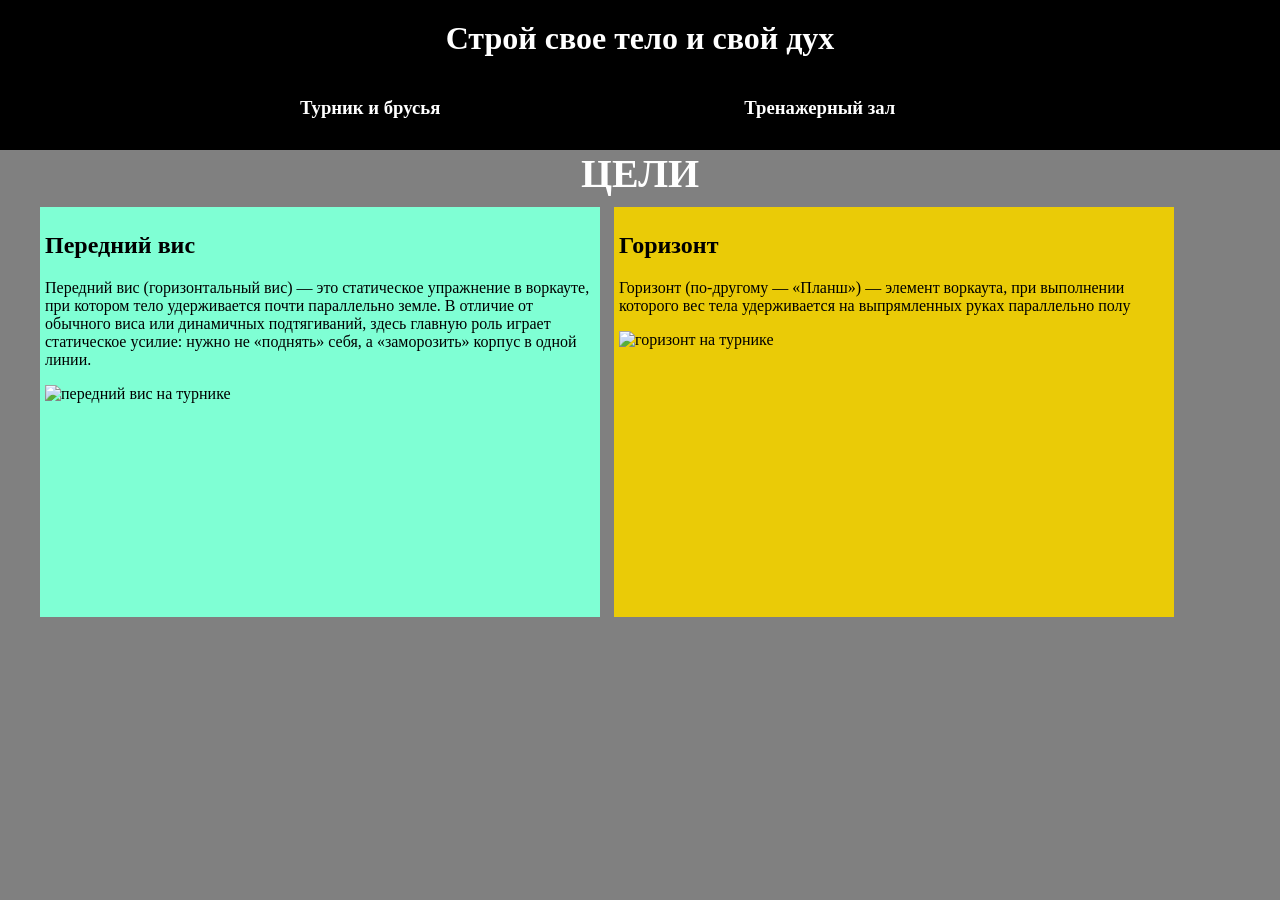
==== index.html @ 01ab5efd "Первый коммит: добавил основную структуру" ====
<!DOCTYPE html>
<html lang="ru">
<head>
    <meta charset="UTF-8">
    <meta name="viewport" content="width=device-width, initial-scale=1.0">
    <title>Workout</title>
    <link rel="stylesheet" href="style.css">
</head> 
<body>
    <header>
        <div>
            <h1 class="main_text">Строй свое тело и свой дух</h1>
            <h3 class="block first">Турник и брусья</h3>
            <h3 class="block second">Тренажерный зал</h3>
        </div>
    </header>
    <h1 class="aim">Цели</h1>
     <section>
        <div class="block el_one">
            <h2>Передний вис</h2>
            <p>Передний вис (горизонтальный вис) — это статическое упражнение в воркауте, при котором тело удерживается почти параллельно земле. В отличие от обычного виса или динамичных подтягиваний, здесь главную роль играет статическое усилие: нужно не «поднять» себя, а «заморозить» корпус в одной линии.</p>
            <img 
                src="https://i.ytimg.com/vi/vXef4preKY4/maxresdefault.jpg" 
                alt="передний вис на турнике">
        </div>
        <div class="block el_two">
            <h2>Горизонт</h2>
            <p>Горизонт (по-другому — «Планш») — элемент воркаута, при выполнении которого вес тела удерживается на выпрямленных руках параллельно полу</p>
            <img 
                src="https://avatars.mds.yandex.net/i?id=636e5fc41e5fd22819e61d1088ec1ee5_l-5470326-images-thumbs&n=13" 
                alt="горизонт на турнике">
        </div>
     </section>   
</body>
</html>
---- style.css ----
h1, h3, header, body {
    margin: 0;
}

header {
    background-color: black;
    color: white;
    padding-top: 20px;
    height: 130px;
}

.main_text {
    text-align: center;
    margin-bottom: 40px;
}

.first {
    margin-left: 300px;
    display: inline-block;
}

.second {
    margin-left: 300px;
    display: inline-block;
}

.el_one {
    width: 550px;
    height: 400px;
    background-color: aquamarine;
    padding: 5px;
    margin-left: 40px;
    margin-top: 10px;
    display: inline-block;
    vertical-align: top
}

.el_one img {
    width: 300px;
    height: 200px;
}

.el_two {
    width: 550px;
    height: 400px;
    background-color: rgb(234, 203, 7);
    padding: 5px;
    margin-left: 10px;
    margin-top: 10px;
    display: inline-block;
    vertical-align: top
}

.el_two img {
    width: 300px;
    height: 200px;
}

body {
    background-color: grey;;
}

.aim {
    text-transform: uppercase;
    font-weight: bold;
    font-size: 40px;
    color: white;
    text-align: center;
}
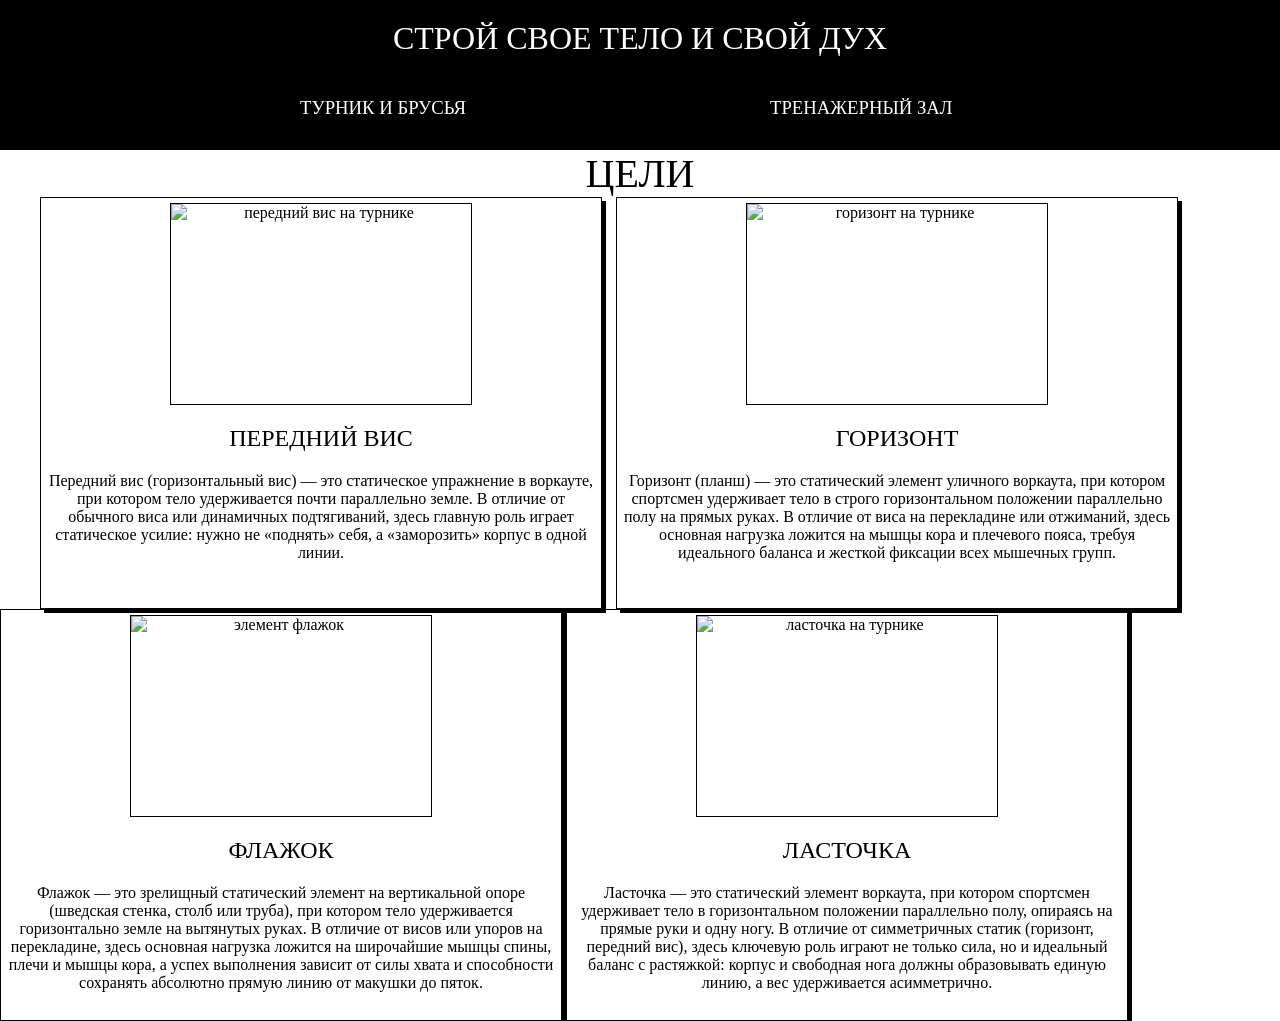
==== commit 92344ca4: "Мой код до исправления" ====
--- a/index.html
+++ b/index.html
@@ -5,30 +5,49 @@
     <meta name="viewport" content="width=device-width, initial-scale=1.0">
     <title>Workout</title>
     <link rel="stylesheet" href="style.css">
+    <link rel="icon" href="https://i.ytimg.com/vi/8jBK0DMCNGU/maxresdefault.jpg">
 </head> 
 <body>
     <header>
         <div>
             <h1 class="main_text">Строй свое тело и свой дух</h1>
-            <h3 class="block first">Турник и брусья</h3>
-            <h3 class="block second">Тренажерный зал</h3>
+            <h3 class="first">Турник и брусья</h3>
+            <h3 class="second">Тренажерный зал</h3>
         </div>
     </header>
     <h1 class="aim">Цели</h1>
      <section>
-        <div class="block el_one">
-            <h2>Передний вис</h2>
-            <p>Передний вис (горизонтальный вис) — это статическое упражнение в воркауте, при котором тело удерживается почти параллельно земле. В отличие от обычного виса или динамичных подтягиваний, здесь главную роль играет статическое усилие: нужно не «поднять» себя, а «заморозить» корпус в одной линии.</p>
+        <div class="block-first">
+            <div class="block el_one">
             <img 
                 src="https://i.ytimg.com/vi/vXef4preKY4/maxresdefault.jpg" 
                 alt="передний вис на турнике">
+            <h2>Передний вис</h2>
+            <p>Передний вис (горизонтальный вис) — это статическое упражнение в воркауте, при котором тело удерживается почти параллельно земле. В отличие от обычного виса или динамичных подтягиваний, здесь главную роль играет статическое усилие: нужно не «поднять» себя, а «заморозить» корпус в одной линии.</p>
         </div>
         <div class="block el_two">
-            <h2>Горизонт</h2>
-            <p>Горизонт (по-другому — «Планш») — элемент воркаута, при выполнении которого вес тела удерживается на выпрямленных руках параллельно полу</p>
             <img 
                 src="https://avatars.mds.yandex.net/i?id=636e5fc41e5fd22819e61d1088ec1ee5_l-5470326-images-thumbs&n=13" 
                 alt="горизонт на турнике">
+            <h2>Горизонт</h2>
+            <p>Горизонт (планш) — это статический элемент уличного воркаута, при котором спортсмен удерживает тело в строго горизонтальном положении параллельно полу на прямых руках. В отличие от виса на перекладине или отжиманий, здесь основная нагрузка ложится на мышцы кора и плечевого пояса, требуя идеального баланса и жесткой фиксации всех мышечных групп.</p>
+        </div>
+        </div class='block-second'>
+            <div>
+                <div class="block el_three">
+                <img 
+                    src="https://avatars.mds.yandex.net/i?id=e8ce292de66520eca6f6d09022e3652b_l-5299794-images-thumbs&n=13" 
+                    alt="элемент флажок">
+                <h2>Флажок</h2>
+                <p>Флажок — это зрелищный статический элемент на вертикальной опоре (шведская стенка, столб или труба), при котором тело удерживается горизонтально земле на вытянутых руках. В отличие от висов или упоров на перекладине, здесь основная нагрузка ложится на широчайшие мышцы спины, плечи и мышцы кора, а успех выполнения зависит от силы хвата и способности сохранять абсолютно прямую линию от макушки до пяток.</p>
+            </div>
+            <div class="block el_four">
+                <img 
+                    src="https://i.pinimg.com/736x/be/af/7f/beaf7f63f8e59738cee5cddb29b7711e.jpg" 
+                    alt="ласточка на турнике">
+                <h2>Ласточка</h2>
+                <p>Ласточка — это статический элемент воркаута, при котором спортсмен удерживает тело в горизонтальном положении параллельно полу, опираясь на прямые руки и одну ногу. В отличие от симметричных статик (горизонт, передний вис), здесь ключевую роль играют не только сила, но и идеальный баланс с растяжкой: корпус и свободная нога должны образовывать единую линию, а вес удерживается асимметрично.</p>
+            </div>
         </div>
      </section>   
 </body>
--- a/style.css
+++ b/style.css
@@ -1,5 +1,26 @@
+/* <!-- * {
+    box-sizing: border-box;
+} */
+
 h1, h3, header, body {
     margin: 0;
+}
+
+.aim {
+    text-transform: uppercase;
+    font-size: 40px;
+    color: black;
+    text-align: center;
+}
+
+h1, h2, h3 {
+    font-family: 'Luminari', fantasy;
+    font-weight: 50;
+    text-transform: uppercase;
+}
+
+p {
+    font-family:  'Sans MS', Comic Sans, cursive;
 }
 
 header {
@@ -24,46 +45,39 @@
     display: inline-block;
 }
 
-.el_one {
+.block {
     width: 550px;
     height: 400px;
-    background-color: aquamarine;
     padding: 5px;
-    margin-left: 40px;
+    display: inline-block;
+    vertical-align: top;
     margin-top: 10px;
-    display: inline-block;
-    vertical-align: top
+    text-align: center;
+    border: 1px solid black;
+    box-shadow: 4px 4px 0 black;
+    margin: auto;
 }
 
-.el_one img {
-    width: 300px;
-    height: 200px;
+.block-first {
+    display: inline-block;
+}
+
+.block-second {
+    display: inline-block;
+}
+
+.el_one {
+    margin-left: 40px;
 }
 
 .el_two {
-    width: 550px;
-    height: 400px;
-    background-color: rgb(234, 203, 7);
-    padding: 5px;
     margin-left: 10px;
-    margin-top: 10px;
-    display: inline-block;
-    vertical-align: top
 }
 
-.el_two img {
+img {
     width: 300px;
     height: 200px;
-}
-
-body {
-    background-color: grey;;
-}
-
-.aim {
-    text-transform: uppercase;
-    font-weight: bold;
-    font-size: 40px;
-    color: white;
-    text-align: center;
+    display: block;
+    margin: auto;
+    border: 1px solid black;
 }
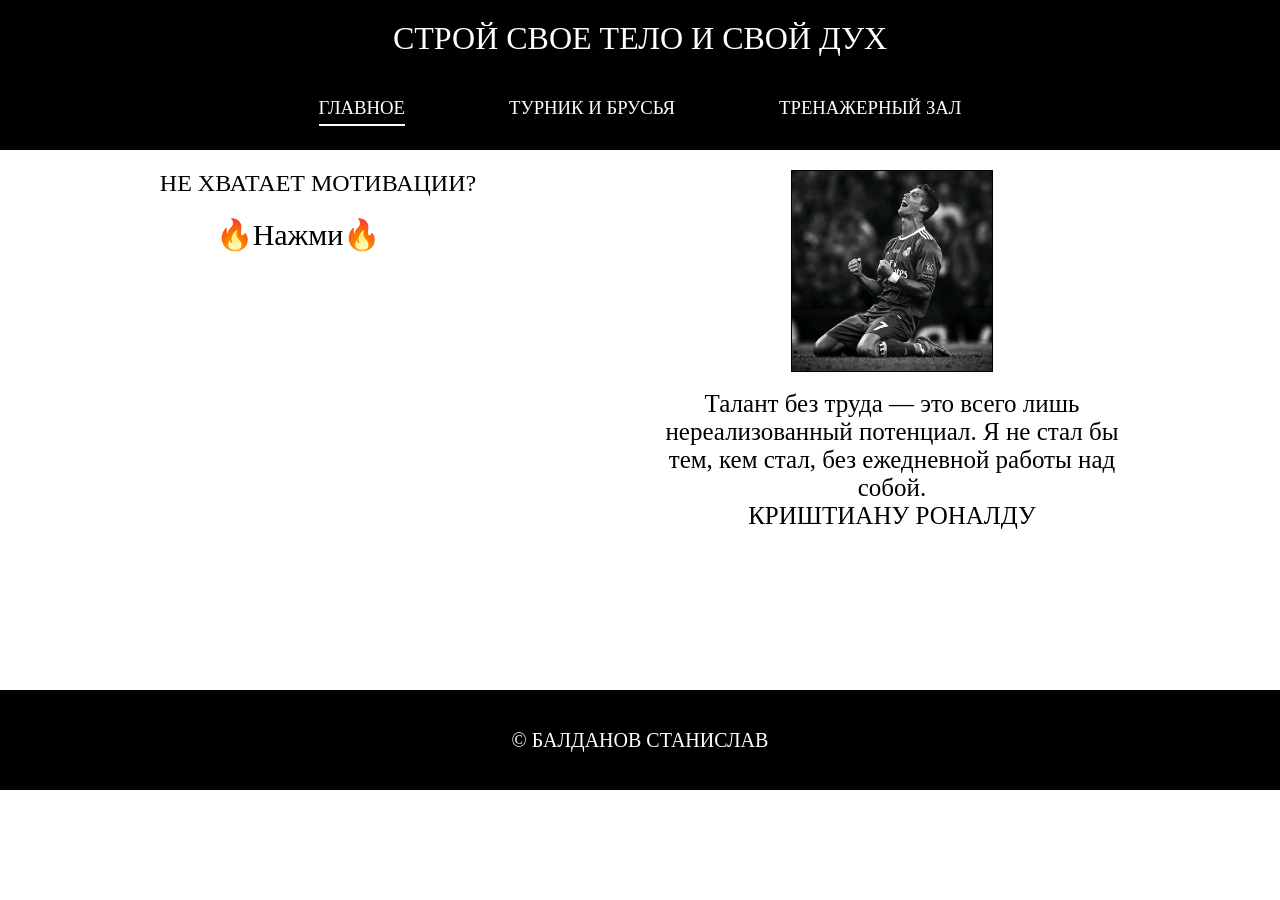
==== commit 702d5371: "финальная версия" ====
--- a/index.html
+++ b/index.html
@@ -3,52 +3,34 @@
 <head>
     <meta charset="UTF-8">
     <meta name="viewport" content="width=device-width, initial-scale=1.0">
-    <title>Workout</title>
+    <title>Sport</title>
     <link rel="stylesheet" href="style.css">
     <link rel="icon" href="https://i.ytimg.com/vi/8jBK0DMCNGU/maxresdefault.jpg">
 </head> 
 <body>
     <header>
         <div>
-            <h1 class="main_text">Строй свое тело и свой дух</h1>
-            <h3 class="first">Турник и брусья</h3>
-            <h3 class="second">Тренажерный зал</h3>
+            <h1 class="title">Строй свое тело и свой дух</h1>
+            <h3 class="main-page" style="border-bottom: 2px solid white; padding-bottom: 5px;">Главное</h3>
+            <h3 class="workout-page"><a href="street-workout.html">Турник и брусья</a></h3>
+            <h3 class="gym-page"><a href="gym.html">Тренажерный зал</a></h3>
         </div>
     </header>
-    <h1 class="aim">Цели</h1>
-     <section>
-        <div class="block-first">
-            <div class="block el_one">
-            <img 
-                src="https://i.ytimg.com/vi/vXef4preKY4/maxresdefault.jpg" 
-                alt="передний вис на турнике">
-            <h2>Передний вис</h2>
-            <p>Передний вис (горизонтальный вис) — это статическое упражнение в воркауте, при котором тело удерживается почти параллельно земле. В отличие от обычного виса или динамичных подтягиваний, здесь главную роль играет статическое усилие: нужно не «поднять» себя, а «заморозить» корпус в одной линии.</p>
+
+    <section class="advice">
+        <div class="motivation-question">
+            <h1 class="motivation-title">Не хватает мотивации?</h1>
+            <div class="button">🔥Нажми🔥</div>
         </div>
-        <div class="block el_two">
-            <img 
-                src="https://avatars.mds.yandex.net/i?id=636e5fc41e5fd22819e61d1088ec1ee5_l-5470326-images-thumbs&n=13" 
-                alt="горизонт на турнике">
-            <h2>Горизонт</h2>
-            <p>Горизонт (планш) — это статический элемент уличного воркаута, при котором спортсмен удерживает тело в строго горизонтальном положении параллельно полу на прямых руках. В отличие от виса на перекладине или отжиманий, здесь основная нагрузка ложится на мышцы кора и плечевого пояса, требуя идеального баланса и жесткой фиксации всех мышечных групп.</p>
+        <div class="motivation-card">
+            <img class="image" src="изображения для сайта/javascript-photo/роналду.jpg">
+            <br><span class="phrase">Талант без труда — это всего лишь нереализованный потенциал. Я не стал бы тем, кем стал, без ежедневной работы над собой.</span>
+            <br><span class="author">Криштиану Роналду</span>
         </div>
-        </div class='block-second'>
-            <div>
-                <div class="block el_three">
-                <img 
-                    src="https://avatars.mds.yandex.net/i?id=e8ce292de66520eca6f6d09022e3652b_l-5299794-images-thumbs&n=13" 
-                    alt="элемент флажок">
-                <h2>Флажок</h2>
-                <p>Флажок — это зрелищный статический элемент на вертикальной опоре (шведская стенка, столб или труба), при котором тело удерживается горизонтально земле на вытянутых руках. В отличие от висов или упоров на перекладине, здесь основная нагрузка ложится на широчайшие мышцы спины, плечи и мышцы кора, а успех выполнения зависит от силы хвата и способности сохранять абсолютно прямую линию от макушки до пяток.</p>
-            </div>
-            <div class="block el_four">
-                <img 
-                    src="https://i.pinimg.com/736x/be/af/7f/beaf7f63f8e59738cee5cddb29b7711e.jpg" 
-                    alt="ласточка на турнике">
-                <h2>Ласточка</h2>
-                <p>Ласточка — это статический элемент воркаута, при котором спортсмен удерживает тело в горизонтальном положении параллельно полу, опираясь на прямые руки и одну ногу. В отличие от симметричных статик (горизонт, передний вис), здесь ключевую роль играют не только сила, но и идеальный баланс с растяжкой: корпус и свободная нога должны образовывать единую линию, а вес удерживается асимметрично.</p>
-            </div>
-        </div>
-     </section>   
+    </section>
+
+    <footer class="footer"> <h4>© Балданов Станислав</h4></footer>  
+    <script src="https://code.s3.yandex.net/web-code/smoothly.js"></script>
+    <script src="script.js"></script>  
 </body>
 </html>
--- a/style.css
+++ b/style.css
@@ -1,16 +1,49 @@
-/* <!-- * {
-    box-sizing: border-box;
-} */
+header {
+    background-color: black;
+    color: white;
+    padding-top: 20px;
+    height: 130px;
+    text-align: center;
+}
+
+header a {
+    text-decoration: none;
+    color: white;
+}
+
+.main-page,
+.workout-page,
+.gym-page {
+    display: inline-block;        
+    padding-bottom: 5px;          
+    border-bottom: 2px solid transparent;
+    transition: border-color 0.3s ease;  
+}
+
+.main-page:hover,
+.workout-page:hover,
+.gym-page:hover {
+    border-bottom-color: white; 
+}
+
+.workout-page, .gym-page {
+    margin-left: 100px;
+}
+
+.workout-page a,
+.gym-page a {
+    text-decoration: none;
+    color: white;
+}
+
+.title {
+    text-align: center;
+    margin-bottom: 40px;
+}
+
 
 h1, h3, header, body {
     margin: 0;
-}
-
-.aim {
-    text-transform: uppercase;
-    font-size: 40px;
-    color: black;
-    text-align: center;
 }
 
 h1, h2, h3 {
@@ -19,58 +52,65 @@
     text-transform: uppercase;
 }
 
-p {
+h4 {
+    font-family: 'Luminari', fantasy;
+    font-weight: 50;
+    text-transform: uppercase;
+    color: white;
+    font-size: 20px;
+    margin: auto;
+}
+
+p, span {
     font-family:  'Sans MS', Comic Sans, cursive;
 }
 
-header {
-    background-color: black;
-    color: white;
-    padding-top: 20px;
-    height: 130px;
+span {
+    font-size: 25px;
 }
 
-.main_text {
+.cards-container{
+    padding: 20px;
     text-align: center;
-    margin-bottom: 40px;
+}
+
+.card {
+    width: 500px;
+    height: 450px;
+    display: inline-block;
+    text-align: center;
+    vertical-align: top;
+    margin: 0 20px 30px;
+    padding: 5px;
+    border: 1px solid black;
+    box-shadow: 4px 4px 0 black;
+}
+
+.line-first {
+    display: inline-block;
+    text-align: center;
+}
+
+.line-second {
+    text-align: center;
+    display: inline-block;
 }
 
 .first {
-    margin-left: 300px;
-    display: inline-block;
+    margin-left: 70px;
+    margin-bottom: 50px;
 }
 
 .second {
-    margin-left: 300px;
-    display: inline-block;
+    margin-left: 10px;
+    margin-bottom: 50px;
 }
 
-.block {
-    width: 550px;
-    height: 400px;
-    padding: 5px;
-    display: inline-block;
-    vertical-align: top;
-    margin-top: 10px;
-    text-align: center;
-    border: 1px solid black;
-    box-shadow: 4px 4px 0 black;
-    margin: auto;
+.third {
+    margin-left: 70px;
 }
 
-.block-first {
-    display: inline-block;
-}
-
-.block-second {
-    display: inline-block;
-}
-
-.el_one {
-    margin-left: 40px;
-}
-
-.el_two {
+.fourth {
     margin-left: 10px;
 }
 
@@ -80,4 +120,60 @@
     display: block;
     margin: auto;
     border: 1px solid black;
+}
+
+.advice {
+    text-align: center;
+}
+
+.motivation-question {
+    width: 400px;
+    height: 300px;
+    margin-right: 100px;
+    display: inline-block;
+    vertical-align: top;
+}
+
+.motivation-card {
+    width: 500px;
+    height: 500px;
+    display: inline-block;
+    margin: 20px;
+}
+
+.image {
+    width: 40%;
+    height: 40%;
+}
+
+.author {
+    text-transform: uppercase;
+}
+
+.motivation-title {
+    text-align: center;
+    margin: 20px;
+}
+
+.button {
+    font-family: 'Luminari', fantasy;
+    width: 300px;
+    height: 100px;
+    color: black;
+    text-align: center;
+    font-size: 30px;
+    cursor: pointer;
+    transition: opacity 0.2s;
+    margin-left: 30px;
+}
+
+.button:hover {
+  opacity: 0.5;
+}
+
+
+.footer {
+    background-color: black;
+    height: 100px;
+    display: flex;
 }
